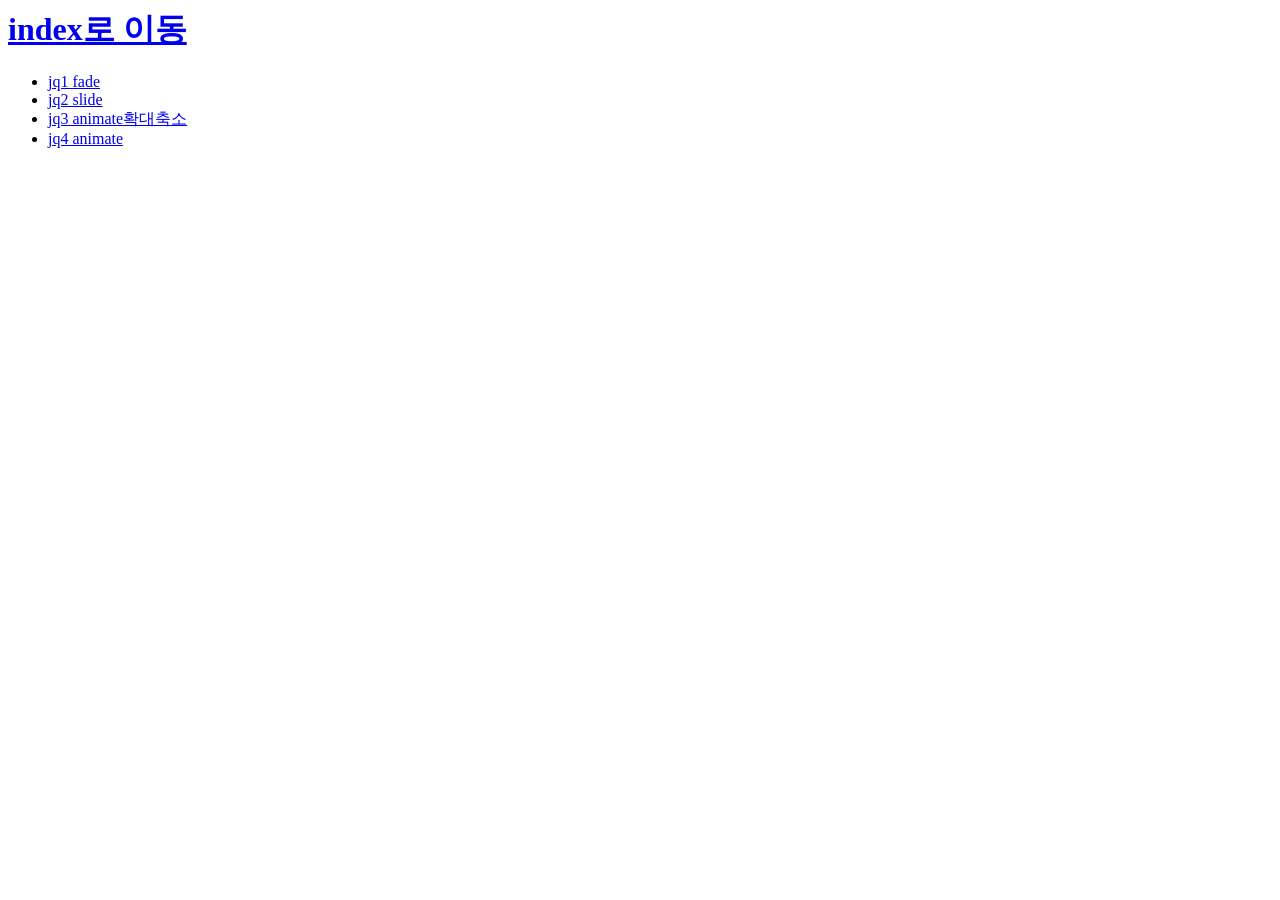
==== index.html @ 9009456d "Update index.html" ====
<html>
<head>
  <title>웹프로그래밍</title>
  <meta charset="UTF-8">
  <style>
      
  </style>    
</head>
<body>
<h1><a href="index.html">index로 이동</a></h1>
<ul>
 <li><a href="jq1.html">jq1 fade</a></li>
 <li><a href="jq2.html">jq2 slide</a></li>
 <li><a href="jq3.html">jq3 animate확대축소</a></li>
 <li><a href="jq3.html">jq4 animate</a></li>
</ul>
</body>
</html>
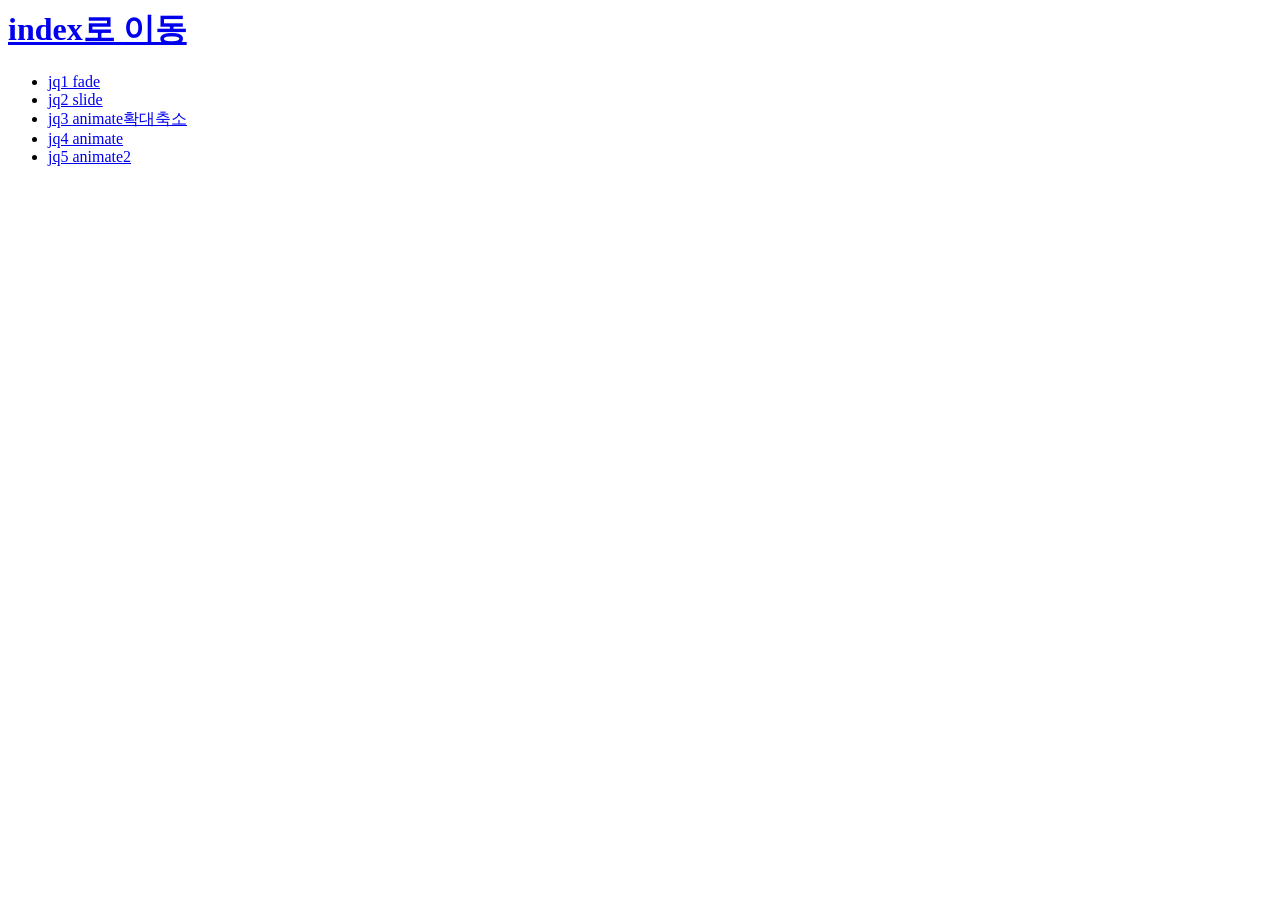
==== commit 86a0d642: "Update index.html" ====
--- a/index.html
+++ b/index.html
@@ -12,7 +12,8 @@
  <li><a href="jq1.html">jq1 fade</a></li>
  <li><a href="jq2.html">jq2 slide</a></li>
  <li><a href="jq3.html">jq3 animate확대축소</a></li>
- <li><a href="jq3.html">jq4 animate</a></li>
+ <li><a href="jq4.html">jq4 animate</a></li>
+  <li><a href="jq5.html">jq5 animate2</a></li>
 </ul>
 </body>
 </html>
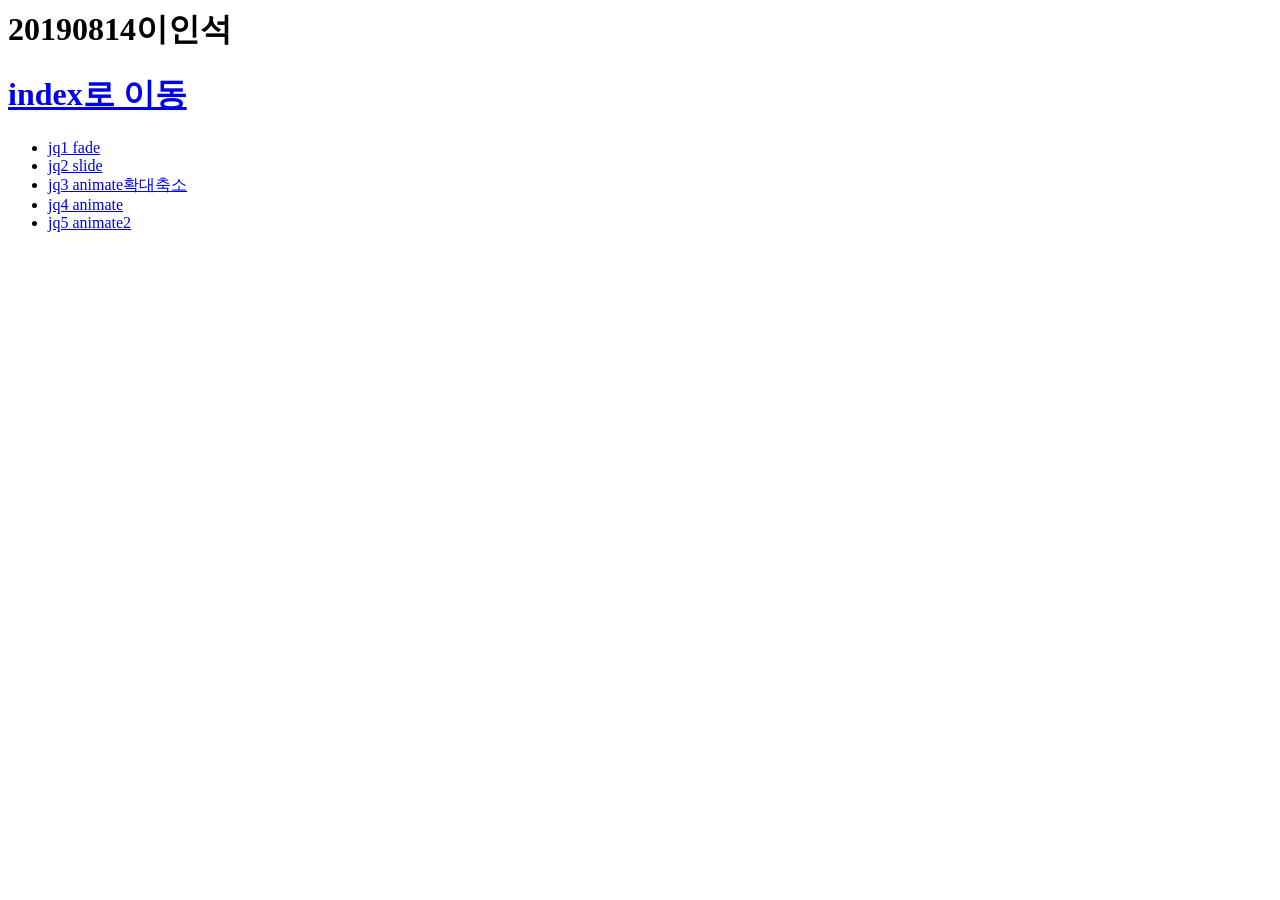
==== commit f36b26cb: "Update index.html" ====
--- a/index.html
+++ b/index.html
@@ -7,13 +7,14 @@
   </style>    
 </head>
 <body>
-<h1><a href="index.html">index로 이동</a></h1>
-<ul>
- <li><a href="jq1.html">jq1 fade</a></li>
- <li><a href="jq2.html">jq2 slide</a></li>
- <li><a href="jq3.html">jq3 animate확대축소</a></li>
- <li><a href="jq4.html">jq4 animate</a></li>
-  <li><a href="jq5.html">jq5 animate2</a></li>
-</ul>
+  <h1>20190814이인석</h1>
+  <h1><a href="index.html">index로 이동</a></h1>
+  <ul>
+   <li><a href="jq1.html">jq1 fade</a></li>
+  <li><a href="jq2.html">jq2 slide</a></li>
+  <li><a href="jq3.html">jq3 animate확대축소</a></li>
+  <li><a href="jq4.html">jq4 animate</a></li>
+    <li><a href="jq5.html">jq5 animate2</a></li>
+  </ul>
 </body>
 </html>
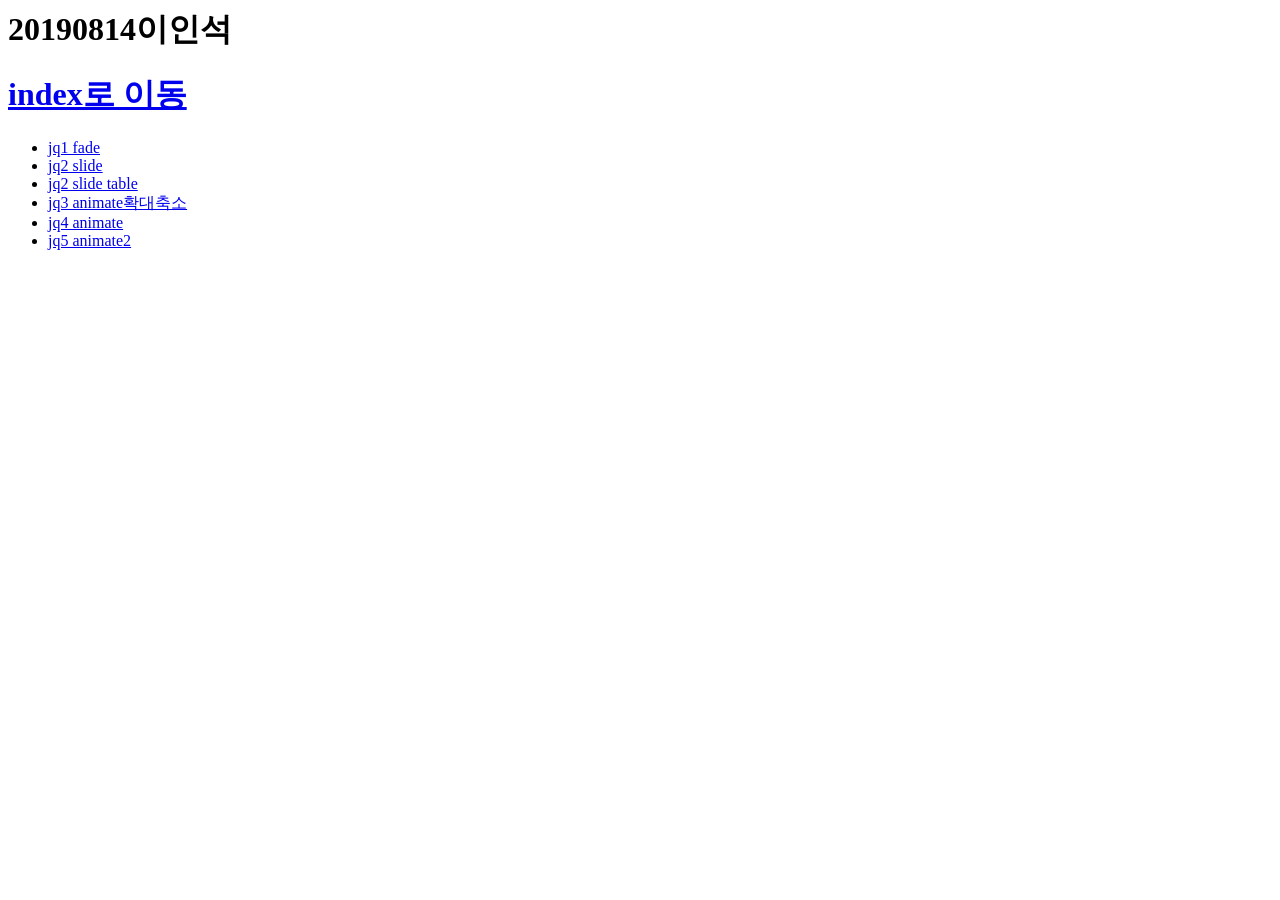
==== commit de749270: "Update index.html" ====
--- a/index.html
+++ b/index.html
@@ -10,8 +10,9 @@
   <h1>20190814이인석</h1>
   <h1><a href="index.html">index로 이동</a></h1>
   <ul>
-   <li><a href="jq1.html">jq1 fade</a></li>
+  <li><a href="jq1.html">jq1 fade</a></li>
   <li><a href="jq2.html">jq2 slide</a></li>
+  <li><a href="jq2-1.html">jq2 slide table</a></li>
   <li><a href="jq3.html">jq3 animate확대축소</a></li>
   <li><a href="jq4.html">jq4 animate</a></li>
     <li><a href="jq5.html">jq5 animate2</a></li>
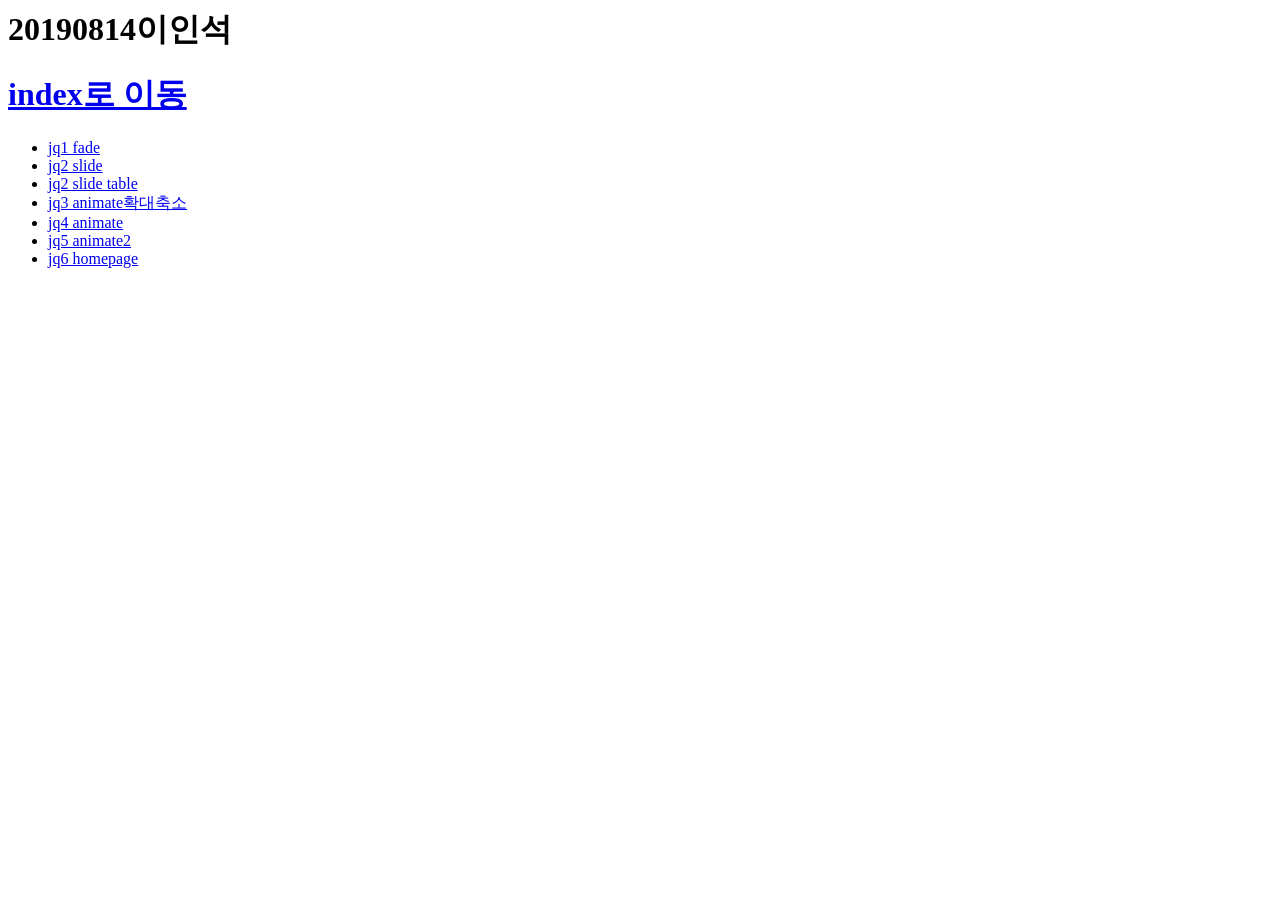
==== commit 47505707: "jq6 index" ====
--- a/index.html
+++ b/index.html
@@ -10,12 +10,13 @@
   <h1>20190814이인석</h1>
   <h1><a href="index.html">index로 이동</a></h1>
   <ul>
-  <li><a href="jq1.html">jq1 fade</a></li>
-  <li><a href="jq2.html">jq2 slide</a></li>
-  <li><a href="jq2-1.html">jq2 slide table</a></li>
-  <li><a href="jq3.html">jq3 animate확대축소</a></li>
-  <li><a href="jq4.html">jq4 animate</a></li>
-    <li><a href="jq5.html">jq5 animate2</a></li>
+  <li><a href="Webprogramming/jq1.html">jq1 fade</a></li>
+  <li><a href="Webprogramming/jq2.html">jq2 slide</a></li>
+  <li><a href="Webprogramming/jq2-1.html">jq2 slide table</a></li>
+  <li><a href="Webprogramming/jq3.html">jq3 animate확대축소</a></li>
+  <li><a href="Webprogramming/jq4.html">jq4 animate</a></li>
+  <li><a href="Webprogramming/jq5.html">jq5 animate2</a></li>
+  <li><a href="Webprogramming/jq6.html">jq6 homepage</a></li>
   </ul>
 </body>
 </html>
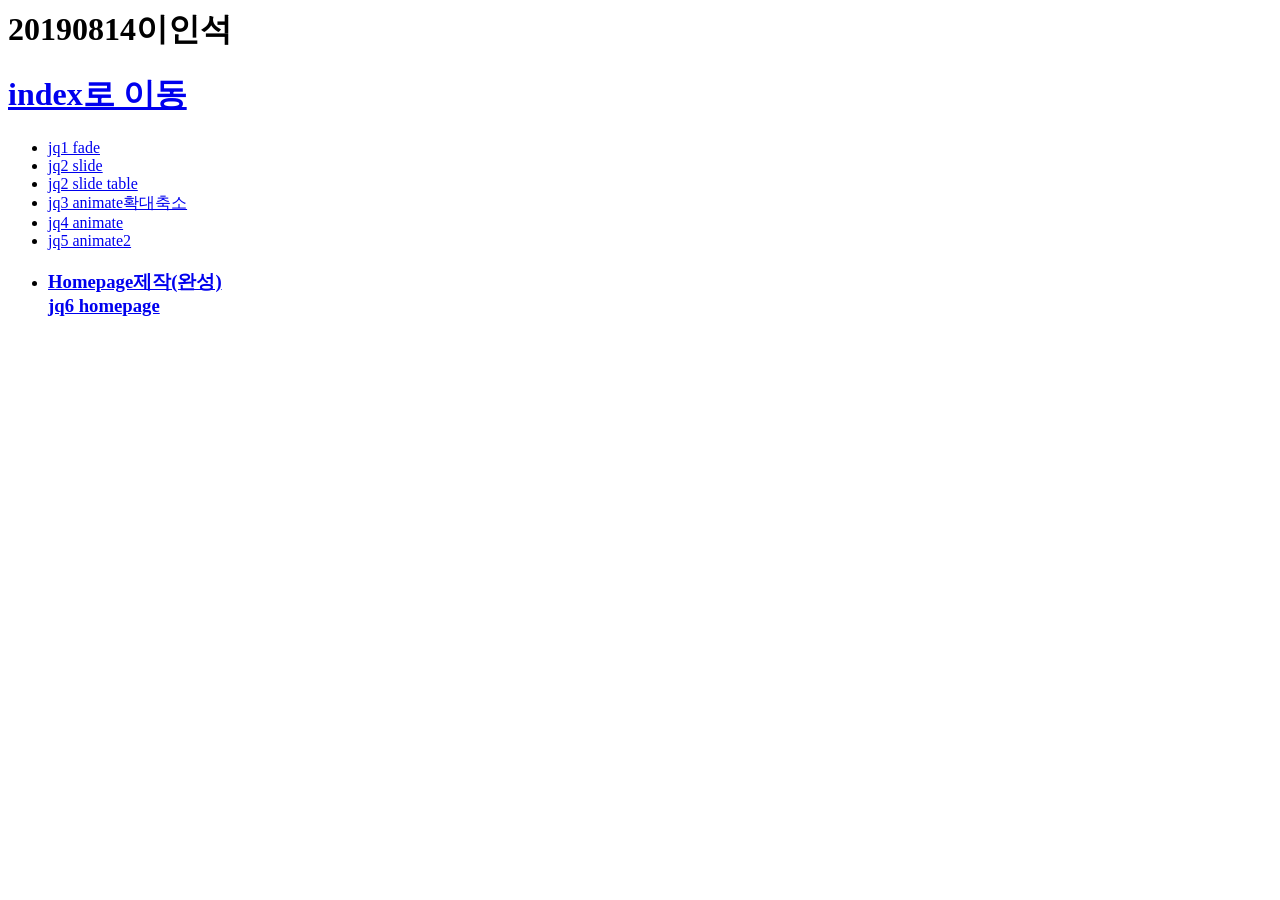
==== commit 53faf842: "Update index.html" ====
--- a/index.html
+++ b/index.html
@@ -16,7 +16,7 @@
   <li><a href="Webprogramming/jq3.html">jq3 animate확대축소</a></li>
   <li><a href="Webprogramming/jq4.html">jq4 animate</a></li>
   <li><a href="Webprogramming/jq5.html">jq5 animate2</a></li>
-  <li><a href="Webprogramming/jq6.html">jq6 homepage</a></li>
+    <li><a href="Webprogramming/jq6.html"><h3>Homepage제작(완성)<br>jq6 homepage</h3></a></li>
   </ul>
 </body>
 </html>
